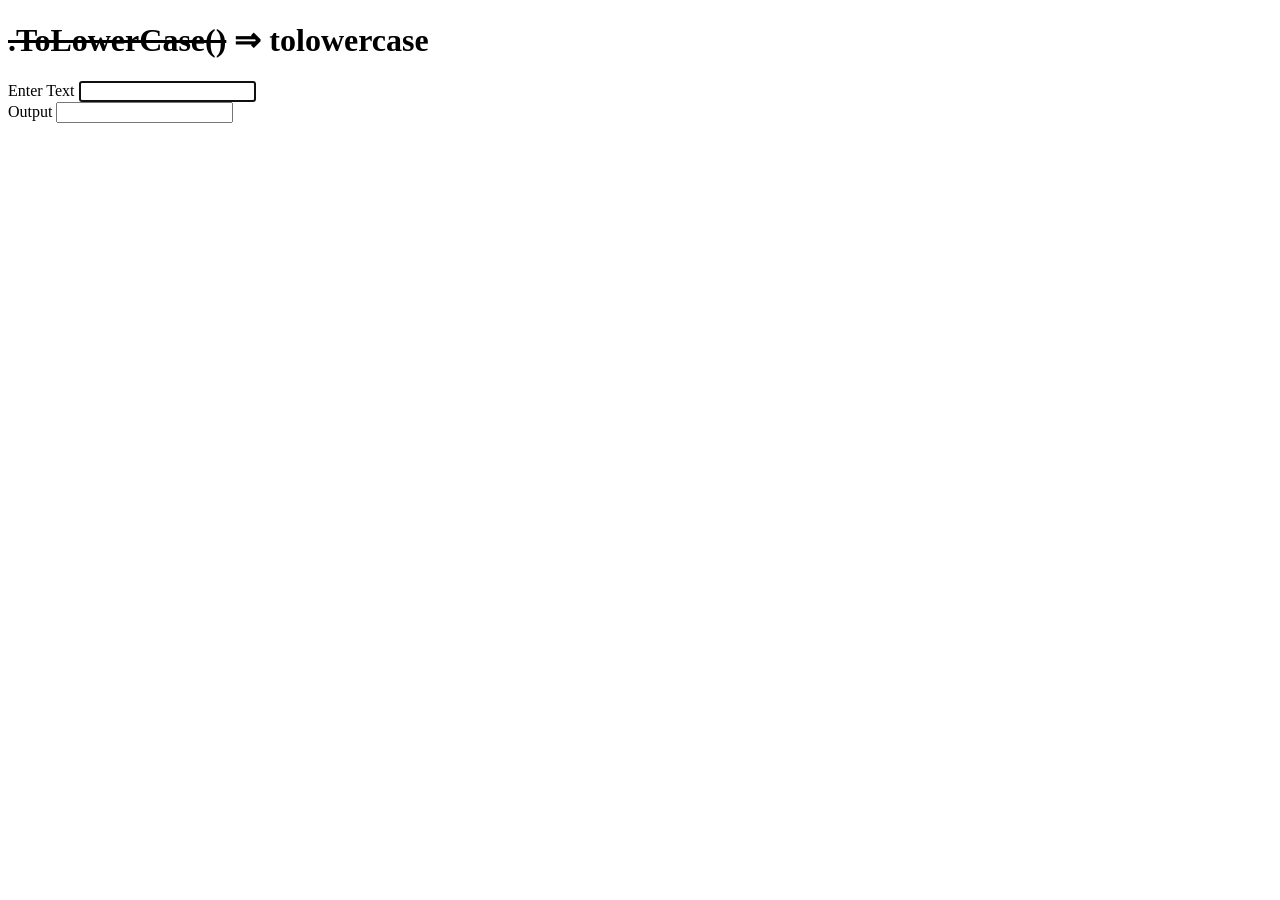
==== index.html @ 635b97af "Move files to root to test github pages" ====
<!doctype html>
<html lang="en">
<head>
	<meta charset="utf-8">
	<meta name="viewport" content="width=device-width, initial-scale=1">
	<title>.toLowerCase (to lower case)</title>
	<meta http-equiv="X-UA-Compatible" content="ie=edge">
	<link rel="stylesheet" href="./style.css">
	<!-- <link rel="icon" href="./favicon.ico" type="image/x-icon"> -->
	<script src="script.js" defer></script>
</head>
<body>
	<h1><del>.ToLowerCase()</del> ⇒ tolowercase</h1>
	<label>Enter Text
		<input type="text" id="textInput" autofocus>
	</label>
	<br>
	<label>Output
		<input type="text" id="output" readonly>
	</label>
</body>
</html>
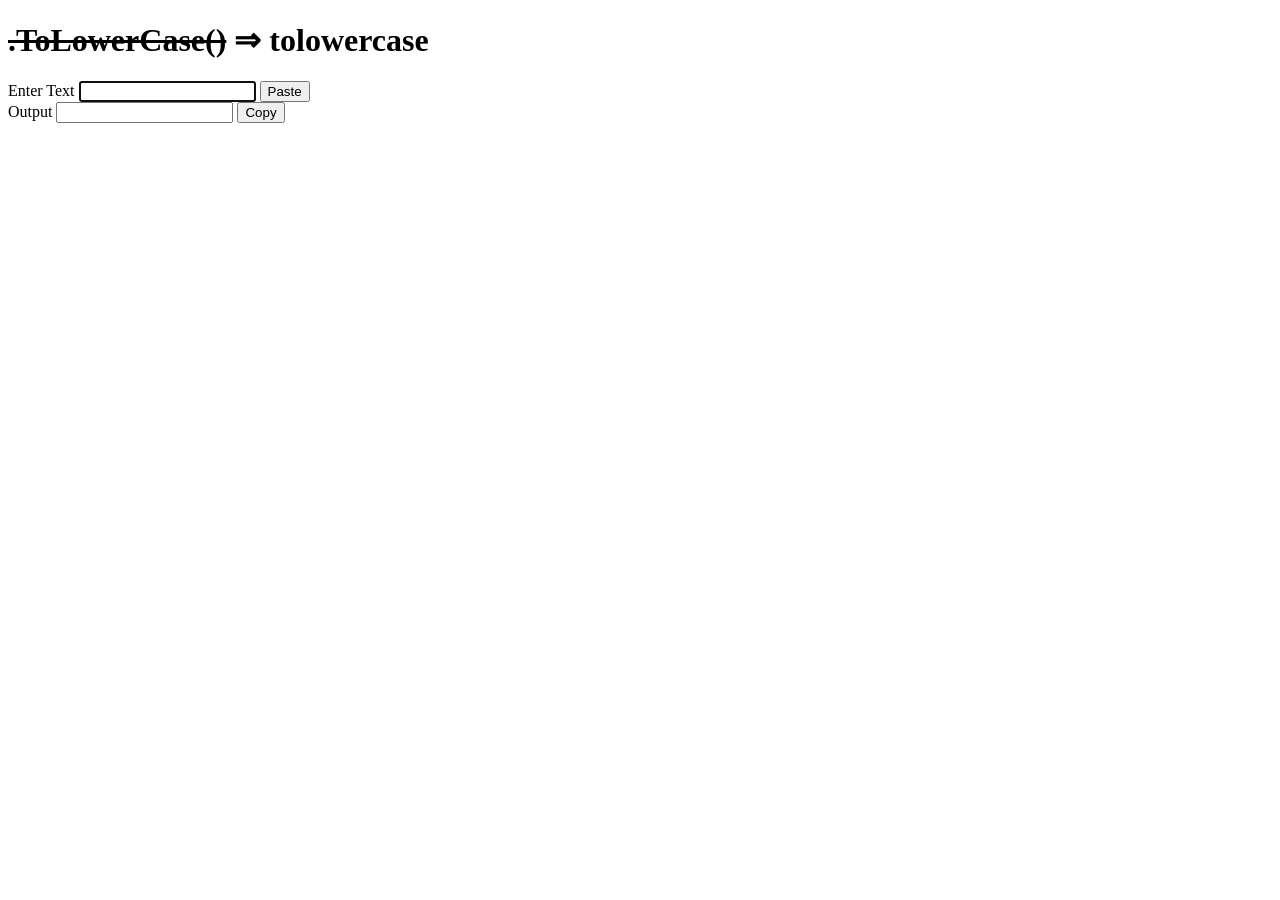
==== commit 482ffd5c: "Add copy and paste" ====
--- a/index.html
+++ b/index.html
@@ -13,10 +13,12 @@
 	<h1><del>.ToLowerCase()</del> ⇒ tolowercase</h1>
 	<label>Enter Text
 		<input type="text" id="textInput" autofocus>
+		<button id="pasteButton">Paste</button>
 	</label>
 	<br>
 	<label>Output
 		<input type="text" id="output" readonly>
+		<button id="copyButton">Copy</button>
 	</label>
 </body>
 </html>
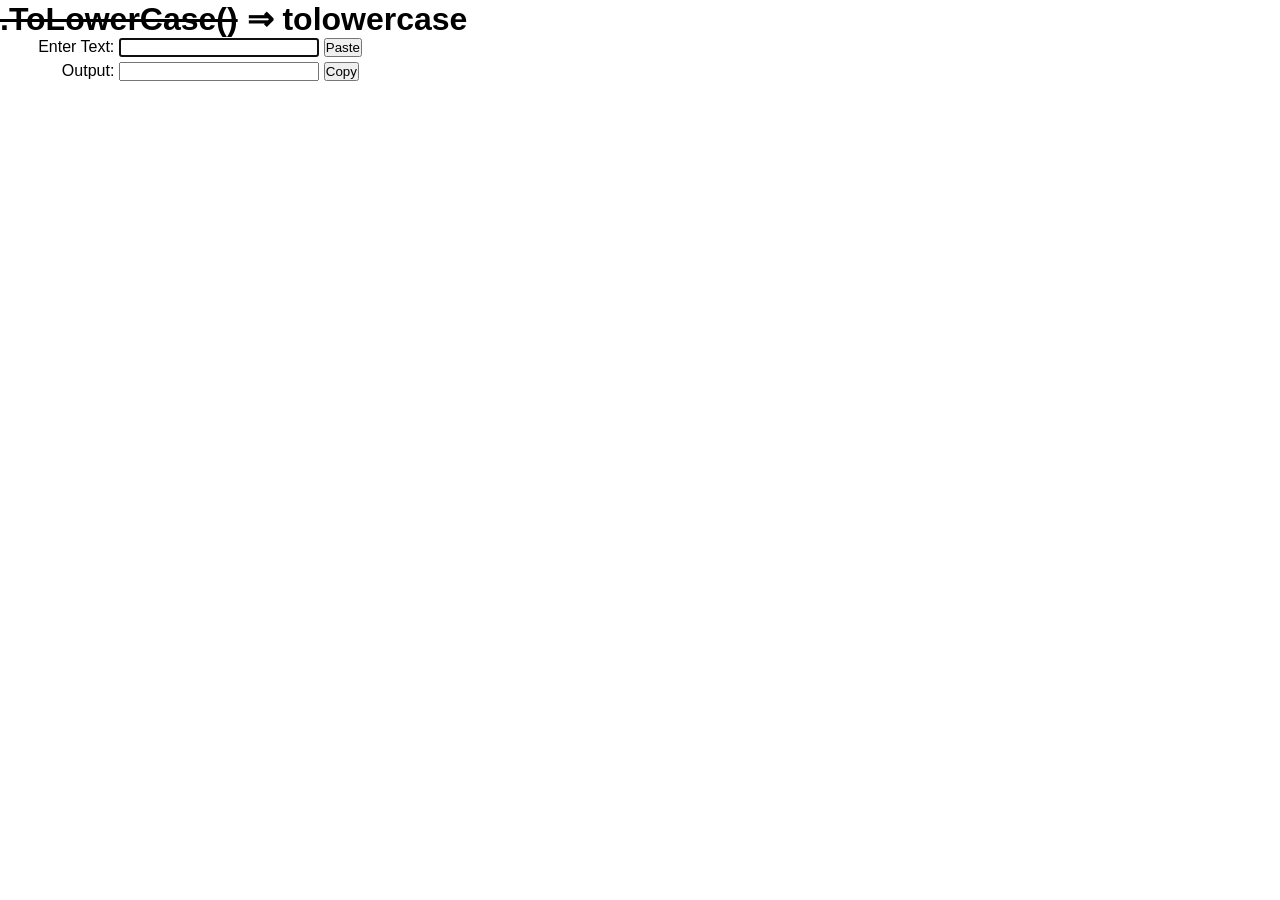
==== commit ee02b36a: "CSS Grid layout attempt 1" ====
--- a/index.html
+++ b/index.html
@@ -11,15 +11,21 @@
 </head>
 <body>
 	<h1><del>.ToLowerCase()</del> ⇒ tolowercase</h1>
-	<label>Enter Text
-		<input type="text" id="textInput" autofocus>
-		<button id="pasteButton">Paste</button>
-	</label>
-	<br>
-	<label>Output
-		<input type="text" id="output" readonly>
-		<button id="copyButton">Copy</button>
-	</label>
+
+	<section class="grid">
+		<div class="box left-box">
+			<label>Enter Text: <input type="text" id="textInput" autofocus></label>
+		</div>
+		<div class="box">
+			<button id="pasteButton">Paste</button>
+		</div>
+		<div class="box left-box">
+			<label>Output: <input type="text" id="output" readonly></label>
+		</div>
+		<div class="box">
+			<button id="copyButton">Copy</button>
+		</div>
+	  </section>
+
 </body>
-</html>
-
+</html>
--- a/style.css
+++ b/style.css
@@ -0,0 +1,46 @@
+*{
+	margin: 0px;
+	padding: 0px;
+	box-sizing: border-box;
+}
+
+body {
+	font-family: sans-serif;
+	font-size: 16px;
+	width: 100%;
+	min-height: 100vh;
+}
+
+:root {
+	--grid-gap: 5px;
+}
+
+.grid{
+	width:400px;
+	/* height: 400px; */
+	display: grid;
+	grid-template-columns: minmax(200px, auto) auto;;
+	/* grid-template-rows: auto auto; */
+	grid-column-gap: var(--grid-gap);
+	grid-row-gap: var(--grid-gap);
+}
+
+.box{
+	display: flex;
+	align-items: center;
+	justify-content: start;
+	/* background-color: #333; */
+	/* padding: 20px; */
+	/* border-radius: 10px; */
+	/* color: #fff; */
+	/* font-size: 40px; */
+	/* font-family: sans-serif; */
+  }
+
+.left-box{
+	justify-content: end;
+}
+
+.box input{
+	width: 200px;
+ }
